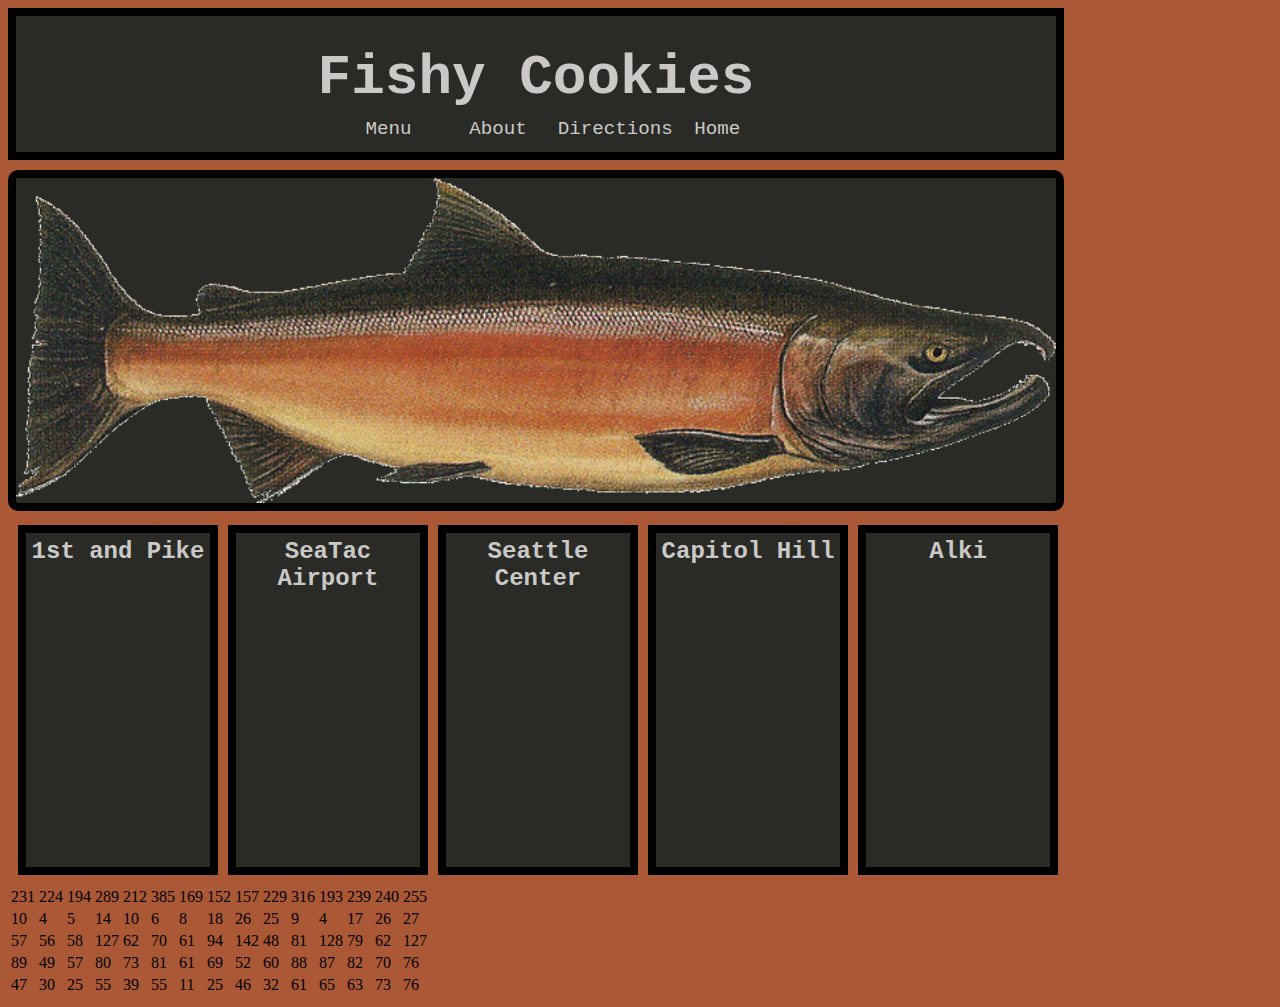
==== index.html @ 92b91e99 "table data created no labels" ====
<!DOCTYPE html>
<html>
  <head>
    <meta charset="utf-8">
    <link rel="stylesheet" href="style.css">
    <link href="https://fonts.googleapis.com/css?family=Roboto+Mono" rel="stylesheet">
    <title>Salmon Cookies</title>
  </head>

  <body>
<nav>
    <h1>Fishy Cookies</h1>
  <div id="navBlock">
    <ul id=>
      <li class="nav"><a href ="#Menu">Menu</a></li>
      <li class="nav">About</li>
      <li class="nav">Directions</li>
      <li class="nav">Home</li>
    </ul>
  </div>
</nav>
      <img id="salmonImg" src="salmon.png" alt="salmon cookie">


    <div id="orangeListBacker">
      <div class="cookieList">
        <h3>1st and Pike</h3>
        <ul id= "pike"></ul>
        <p id= "pikeTotal"></p>
      </div>

      <div class="cookieList">
        <h3>SeaTac Airport</h3>
        <ul id="seaTac"></ul>
      </div>

      <div class="cookieList">
        <h3>Seattle Center</h3>
        <ul id="sCenter"></ul>
      </div>

      <div class="cookieList">
        <h3>Capitol Hill</h3>
        <ul id="capHill"></ul>
      </div>

      <div class="cookieList">
        <h3>Alki</h3>
        <ul id="alki"></ul>
      </div>
    </div>

    <div id="other">
    </div>


<table id="stands"></table>
    <script src="app.js"></script>
  </body>
</html>
---- style.css ----
html{
  background-color: #aa5835;
  margin-left: auto;
  margin-right: auto;
  max-width: 1350px;
}
h1{
  text-align: center;
  max-width: 475px;
  font-size: 350%;
  margin:auto;
  margin-top: 30px;
  /*background-color: #2a2b26;
  border: solid black 8px;
  color: #cac9c7;
  font-family: 'Roboto-Mono', monospace;*/
}
nav{
  background-color: #2a2b26;
  border: solid black 8px;
  color: #cac9c7;
  font-family: 'Roboto-Mono', monospace;
  margin-bottom: 10px;
  max-width: 1040px;
}
h3{
  min-height: 55px;
  font-size: 100%;
  text-align: center;
  margin:5px auto auto auto;
  font-family: 'Rooboto-Mono', monospace;
  vertical-align: middle;
}
p{
  font-size: 65%;
  text-align: left;
  font-family: serif;


}

ul{
  margin: 8px 5px 12px 0;
}

li {
  font-size: 65%;
  font-family: sans-serif;
}
img{
  background-color: #2a2b26;
  border-radius: 10px;
  max-width: 1040px;
  border: solid black 8px;
  margin: auto;

}
.cookieList {
    float: left;
    margin: 10px 0 10px 10px;
    color: black;
    width:16%;
    font-size: 150%;
    min-width: 150px;
    max-width: 200px;
    min-height: 350px;
    border: solid black 8px;
    box-sizing: border-box;
    background-color: #2a2b26;
    color: #cac9c7;
  }
.nav {
  display:inline-block;
  font-size: 120%;
  text-align: center;
  margin: 0 auto;
  font-family: 'Roboto-Mono', monospace;
  width: 100px
}
a:link{
  color:#cac9c7;
  text-decoration:none;

}

#navBlock{
  margin:auto;
  /*border: solid white 50px;*/
  width:475px
}

#salmonImg{
  width:100%;
  margin: auto;
}
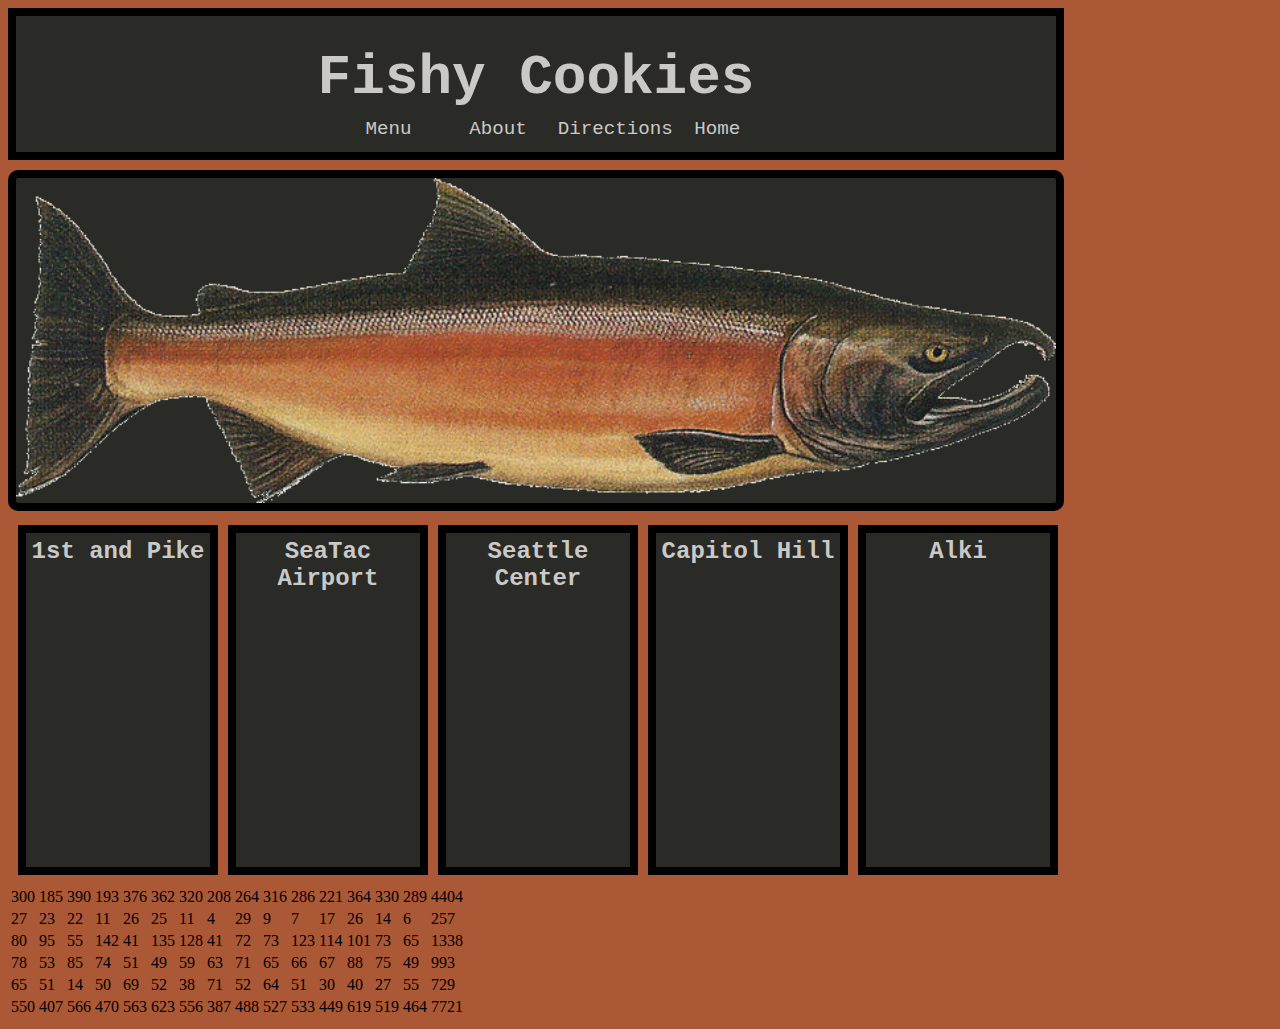
==== commit 9190dcf3: "all data and totals ccomplete" ====
--- a/index.html
+++ b/index.html
@@ -54,7 +54,7 @@
     </div>
 
 
-<table id="stands"></table>
+<table id="standsTable"></table>
     <script src="app.js"></script>
   </body>
 </html>
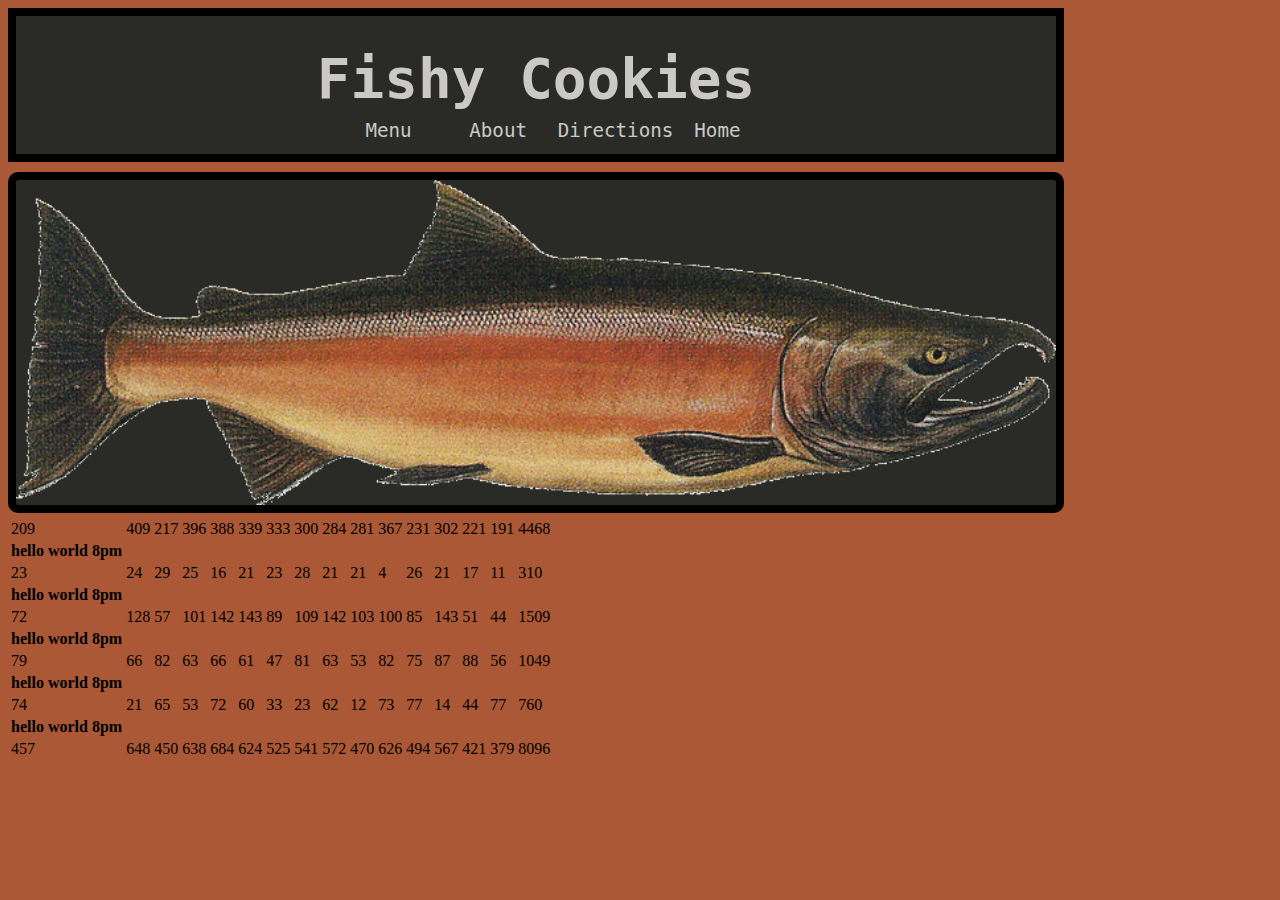
==== commit d8f79ed9: "three tas couldnt help me to make my hours arrag write to text. For all intents and purposes it shou" ====
--- a/index.html
+++ b/index.html
@@ -22,7 +22,7 @@
       <img id="salmonImg" src="salmon.png" alt="salmon cookie">
 
 
-    <div id="orangeListBacker">
+    <!-- <div id="orangeListBacker">
       <div class="cookieList">
         <h3>1st and Pike</h3>
         <ul id= "pike"></ul>
@@ -51,7 +51,7 @@
     </div>
 
     <div id="other">
-    </div>
+    </div> -->
 
 
 <table id="standsTable"></table>
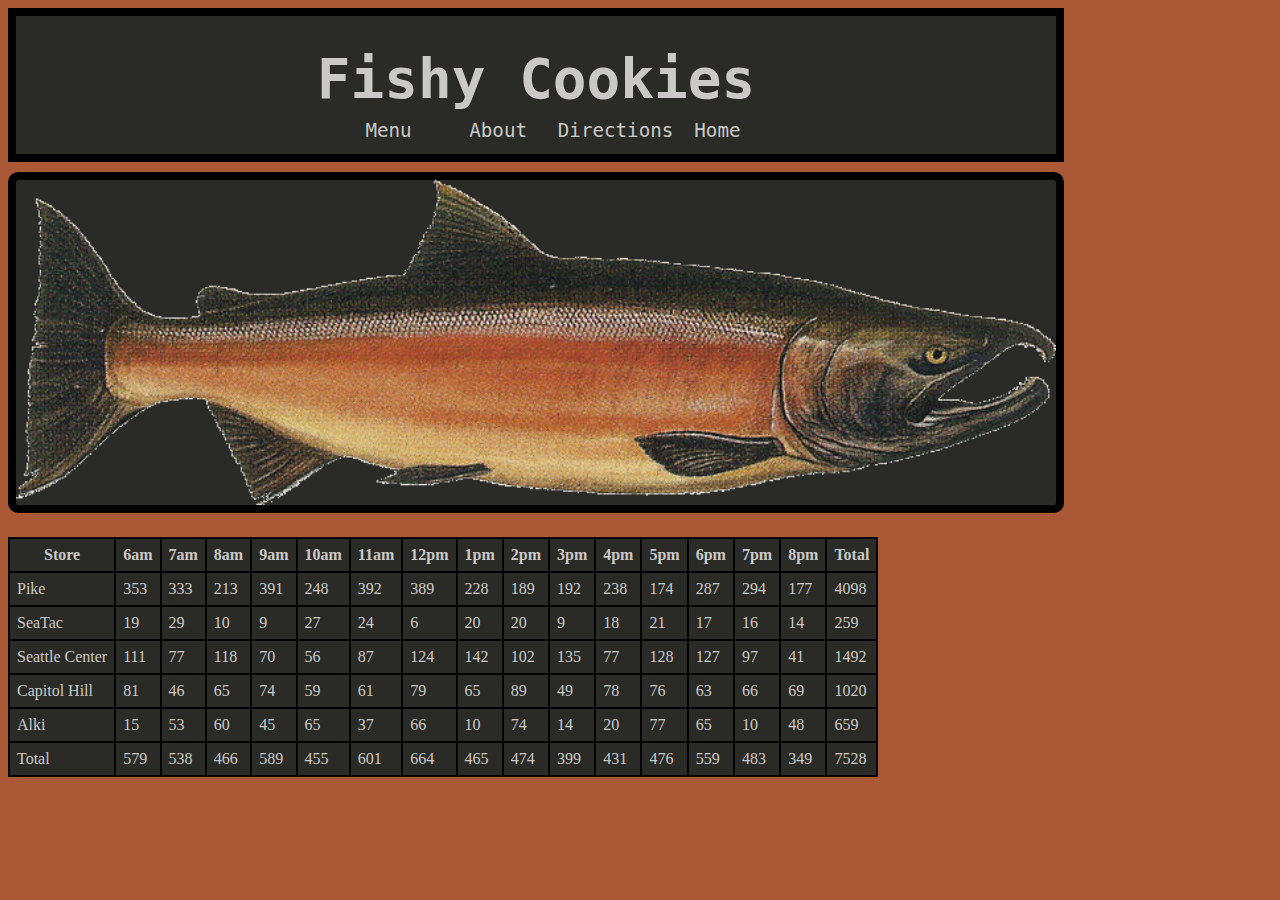
==== commit f602b6ea: "accidentally made another change to css in master" ====
--- a/index.html
+++ b/index.html
@@ -20,41 +20,9 @@
   </div>
 </nav>
       <img id="salmonImg" src="salmon.png" alt="salmon cookie">
-
-
-    <!-- <div id="orangeListBacker">
-      <div class="cookieList">
-        <h3>1st and Pike</h3>
-        <ul id= "pike"></ul>
-        <p id= "pikeTotal"></p>
-      </div>
-
-      <div class="cookieList">
-        <h3>SeaTac Airport</h3>
-        <ul id="seaTac"></ul>
-      </div>
-
-      <div class="cookieList">
-        <h3>Seattle Center</h3>
-        <ul id="sCenter"></ul>
-      </div>
-
-      <div class="cookieList">
-        <h3>Capitol Hill</h3>
-        <ul id="capHill"></ul>
-      </div>
-
-      <div class="cookieList">
-        <h3>Alki</h3>
-        <ul id="alki"></ul>
-      </div>
-    </div>
-
-    <div id="other">
-    </div> -->
-
-
+<div id="tableScroll">
 <table id="standsTable"></table>
+</div>
     <script src="app.js"></script>
   </body>
 </html>
--- a/style.css
+++ b/style.css
@@ -53,8 +53,37 @@
   max-width: 1040px;
   border: solid black 8px;
   margin: auto;
+}
+#standsTable, td, th{
+  border: solid black 2px;
+  /*font-size:100;*/
+  margin: 0;
+  border-collapse: collapse;
+  padding: 7px;
+  color: #cac9c7;
+}
+#tableScroll{
+  overflow-x: scroll;
+}
+#standsTable{
+  margin-top: 20px;
+  background-color: #2a2b26;
 
 }
+td {
+  border: solid black 2px;
+  margin:0;
+  width: auto;
+}
+th{
+  border: solid black 2px;
+  margin:0;
+}
+tr:hover{
+  background-color:black;
+  /*color: white;*/
+}
+
 .cookieList {
     float: left;
     margin: 10px 0 10px 10px;
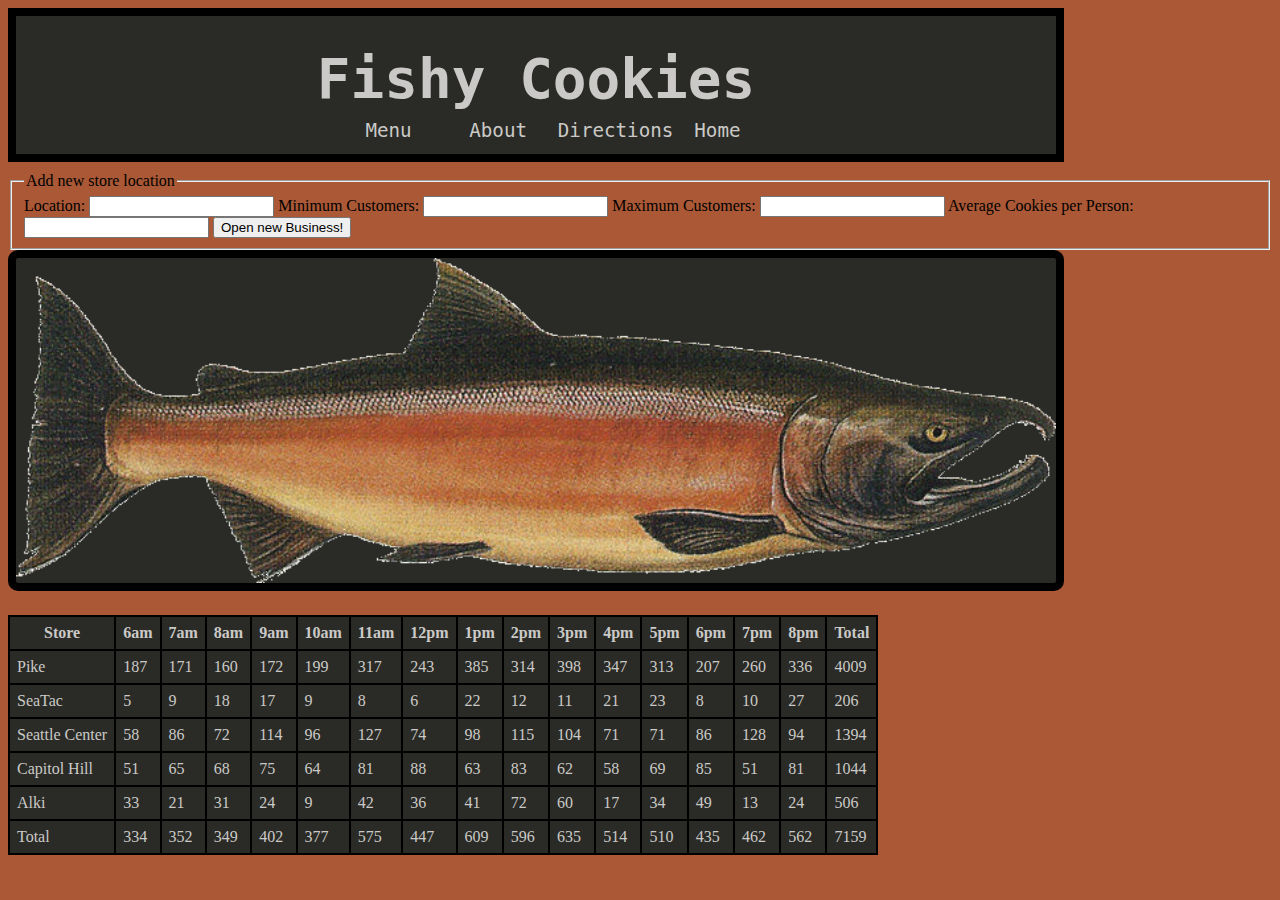
==== commit df32383c: "constructs a new row off the field, just at bottom" ====
--- a/index.html
+++ b/index.html
@@ -19,6 +19,27 @@
     </ul>
   </div>
 </nav>
+
+<form id="storeForm">
+  <fieldset>
+    <legend>Add new store location</legend>
+
+    <label for="name">Location: </label>
+    <input name="name" type="text"/>
+
+    <label for="minCustomers">Minimum Customers: </label>
+    <input name="minCustomers" type="text"/>
+
+    <label for="maxCustomers">Maximum Customers: </label>
+    <input name="maxCustomers" type="text"/>
+
+    <label for="aveCookies">Average Cookies per Person: </label>
+    <input name="aveCookies" type="text"/>
+
+    <button type="submit">Open new Business!</button>
+</fieldset>
+</form>
+
       <img id="salmonImg" src="salmon.png" alt="salmon cookie">
 <div id="tableScroll">
 <table id="standsTable"></table>
--- a/style.css
+++ b/style.css
@@ -63,7 +63,7 @@
   color: #cac9c7;
 }
 #tableScroll{
-  overflow-x: scroll;
+  overflow-x: auto;
 }
 #standsTable{
   margin-top: 20px;
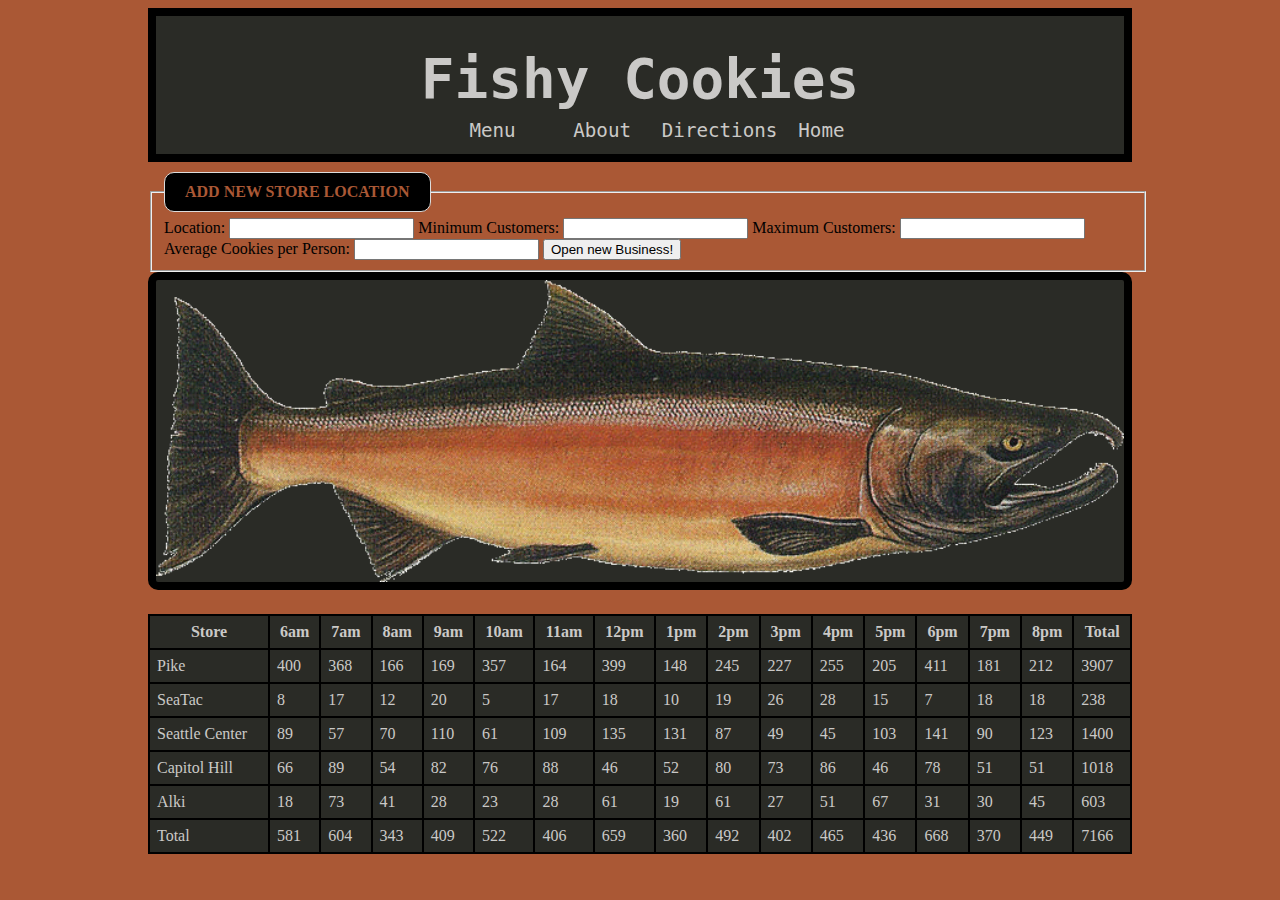
==== commit 24cc9979: "fin table/input, working on styling" ====
--- a/index.html
+++ b/index.html
@@ -25,16 +25,16 @@
     <legend>Add new store location</legend>
 
     <label for="name">Location: </label>
-    <input name="name" type="text"/>
+    <input name="name" type="text" required/>
 
     <label for="minCustomers">Minimum Customers: </label>
-    <input name="minCustomers" type="text"/>
+    <input name="minCustomers" type="number"/>
 
     <label for="maxCustomers">Maximum Customers: </label>
-    <input name="maxCustomers" type="text"/>
+    <input name="maxCustomers" type="number" required/>
 
     <label for="aveCookies">Average Cookies per Person: </label>
-    <input name="aveCookies" type="text"/>
+    <input name="aveCookies" type="number" required/>
 
     <button type="submit">Open new Business!</button>
 </fieldset>
--- a/style.css
+++ b/style.css
@@ -2,7 +2,7 @@
   background-color: #aa5835;
   margin-left: auto;
   margin-right: auto;
-  max-width: 1350px;
+  max-width: 1000px;
 }
 h1{
   text-align: center;
@@ -10,11 +10,7 @@
   font-size: 350%;
   margin:auto;
   margin-top: 30px;
-  /*background-color: #2a2b26;
-  border: solid black 8px;
-  color: #cac9c7;
-  font-family: 'Roboto-Mono', monospace;*/
-}
+  }
 nav{
   background-color: #2a2b26;
   border: solid black 8px;
@@ -50,9 +46,10 @@
 img{
   background-color: #2a2b26;
   border-radius: 10px;
-  max-width: 1040px;
+  max-width: 1000px;
   border: solid black 8px;
   margin: auto;
+  box-sizing: border-box;
 }
 #standsTable, td, th{
   border: solid black 2px;
@@ -83,7 +80,19 @@
   background-color:black;
   /*color: white;*/
 }
-
+legend {
+  background-color: black;
+  border: 1px solid #dcdcdc;
+  border-radius: 10px;
+color: #aa5835;
+  padding: 10px 20px;
+  text-align: left;
+  text-transform: uppercase;
+  font-weight: bold;
+}
+table{
+  width:100%;
+}
 .cookieList {
     float: left;
     margin: 10px 0 10px 10px;
@@ -111,7 +120,9 @@
   text-decoration:none;
 
 }
-
+#storeForm{
+width:1000px;
+}
 #navBlock{
   margin:auto;
   /*border: solid white 50px;*/
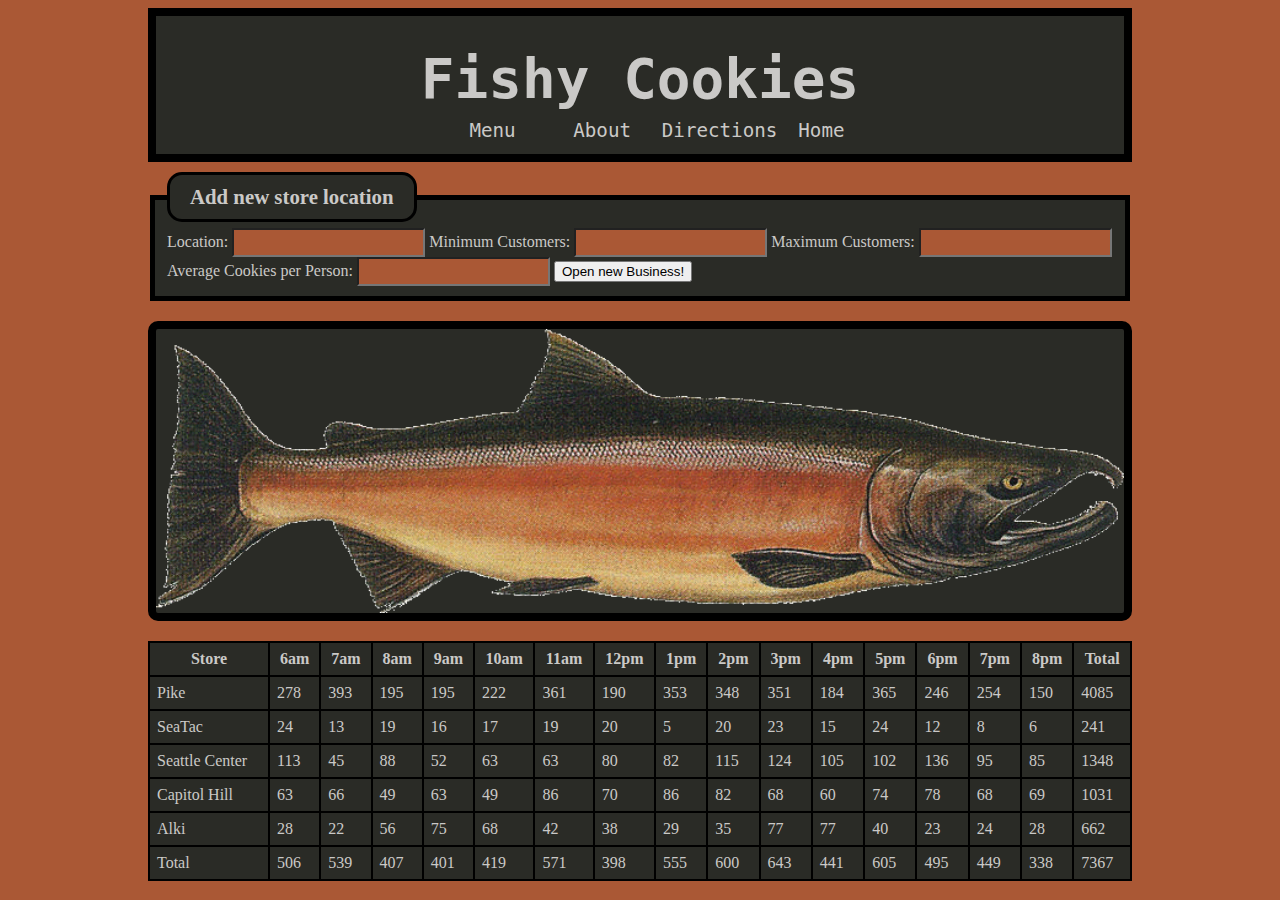
==== commit 8def3245: "end styling today, carousel added" ====
--- a/index.html
+++ b/index.html
@@ -28,19 +28,29 @@
     <input name="name" type="text" required/>
 
     <label for="minCustomers">Minimum Customers: </label>
-    <input name="minCustomers" type="number"/>
+    <input name="minCustomers" type="number" step="any" min="0" required/>
 
     <label for="maxCustomers">Maximum Customers: </label>
-    <input name="maxCustomers" type="number" required/>
+    <input name="maxCustomers" type="number" step="any" min="0" required/>
 
     <label for="aveCookies">Average Cookies per Person: </label>
-    <input name="aveCookies" type="number" required/>
+    <input name="aveCookies" type="number" step="any" min="0" required/>
 
     <button type="submit">Open new Business!</button>
 </fieldset>
 </form>
 
-      <img id="salmonImg" src="salmon.png" alt="salmon cookie">
+<img class = "carouselImg" id="salmonImg" src="salmon.png" alt="salmon cookie">
+<img class="carouselImg" src="chinook.jpg" alt="chinook">
+<img class="carouselImg" src="cutter.jpeg" alt="Salmon Cookie Cutter">
+<img class="carouselImg" src="family.jpg" alt="Family enjoying cookies">
+<img class="carouselImg" src="fish.jpg" alt="Examples of fish">
+<img class="carouselImg" src="frosted-cookie.jpg" alt="Frosted salmon cookies">
+<img class="carouselImg" src="shirt.jpg" alt="Salmon shirt available for sale">
+
+
+
+
 <div id="tableScroll">
 <table id="standsTable"></table>
 </div>
--- a/style.css
+++ b/style.css
@@ -31,8 +31,6 @@
   font-size: 65%;
   text-align: left;
   font-family: serif;
-
-
 }
 
 ul{
@@ -46,7 +44,8 @@
 img{
   background-color: #2a2b26;
   border-radius: 10px;
-  max-width: 1000px;
+  /*max-width: 1000px;*/
+  height:300px;
   border: solid black 8px;
   margin: auto;
   box-sizing: border-box;
@@ -81,14 +80,31 @@
   /*color: white;*/
 }
 legend {
-  background-color: black;
-  border: 1px solid #dcdcdc;
-  border-radius: 10px;
-color: #aa5835;
+  background-color: #2a2b26;
+  border: 3px solid black;
+  border-radius: 15px;
+  color: #cac9c7  ;
   padding: 10px 20px;
-  text-align: left;
-  text-transform: uppercase;
+  font-size: 130%;
   font-weight: bold;
+}
+form {
+  max-width:1000px;
+  box-sizing: border-box;
+  margin:0 auto 20px auto;
+}
+fieldset {
+  max-width:980px;
+  background-color:#2a2b26;
+  color:#cac9c7;
+  box-sizing: border-box;
+  border: solid black 5px;
+}
+input{
+  color: black;
+  padding: 5px;
+  font-weight: bold;
+  background-color: #aa5835;
 }
 table{
   width:100%;
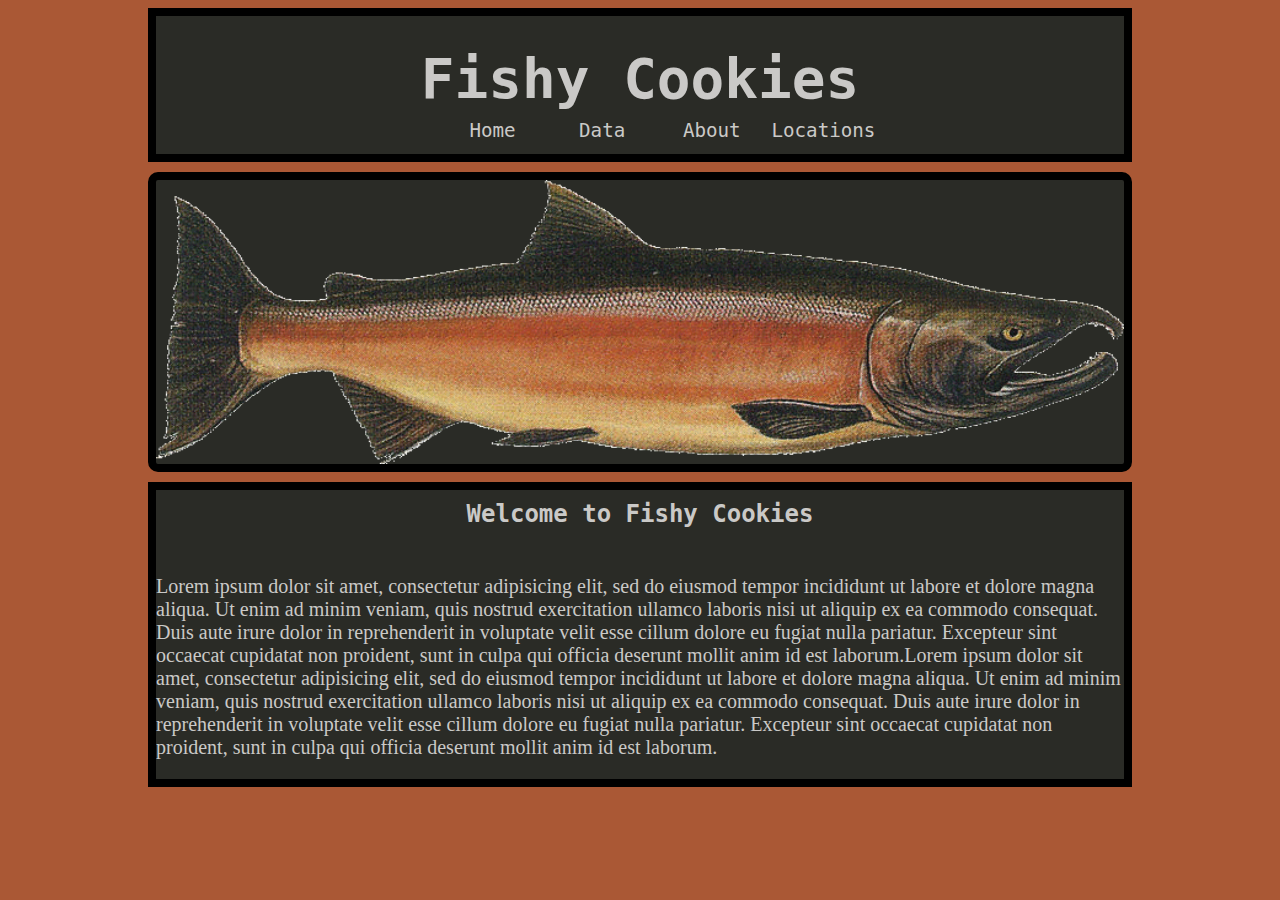
==== commit 62a36850: "finally done, would have made it prettier or added more creative text but i'm tired" ====
--- a/index.html
+++ b/index.html
@@ -12,33 +12,14 @@
     <h1>Fishy Cookies</h1>
   <div id="navBlock">
     <ul id=>
-      <li class="nav"><a href ="#Menu">Menu</a></li>
-      <li class="nav">About</li>
-      <li class="nav">Directions</li>
-      <li class="nav">Home</li>
+      <li class="nav"><a href ="index.html">Home</a></li>
+      <li class="nav"><a href ="data.html">Data</a></li>
+      <li class="nav"><a href ="about.html">About</a></li>
+      <li class="nav"><a href ="locations.html">Locations</a></li>
     </ul>
   </div>
 </nav>
 
-<form id="storeForm">
-  <fieldset>
-    <legend>Add new store location</legend>
-
-    <label for="name">Location: </label>
-    <input name="name" type="text" required/>
-
-    <label for="minCustomers">Minimum Customers: </label>
-    <input name="minCustomers" type="number" step="any" min="0" required/>
-
-    <label for="maxCustomers">Maximum Customers: </label>
-    <input name="maxCustomers" type="number" step="any" min="0" required/>
-
-    <label for="aveCookies">Average Cookies per Person: </label>
-    <input name="aveCookies" type="number" step="any" min="0" required/>
-
-    <button type="submit">Open new Business!</button>
-</fieldset>
-</form>
 
 <img class = "carouselImg" id="salmonImg" src="salmon.png" alt="salmon cookie">
 <img class="carouselImg" src="chinook.jpg" alt="chinook">
@@ -46,14 +27,17 @@
 <img class="carouselImg" src="family.jpg" alt="Family enjoying cookies">
 <img class="carouselImg" src="fish.jpg" alt="Examples of fish">
 <img class="carouselImg" src="frosted-cookie.jpg" alt="Frosted salmon cookies">
-<img class="carouselImg" src="shirt.jpg" alt="Salmon shirt available for sale">
+<img class="carouselImg" src="shirt.jpg" alt="Salmon shirt ">
 
-
+<article>
+<h2>Welcome to Fishy Cookies</h2>
+<p>Lorem ipsum dolor sit amet, consectetur adipisicing elit, sed do eiusmod tempor incididunt ut labore et dolore magna aliqua. Ut enim ad minim veniam, quis nostrud exercitation ullamco laboris nisi ut aliquip ex ea commodo consequat. Duis aute irure dolor in reprehenderit in voluptate velit esse cillum dolore eu fugiat nulla pariatur. Excepteur sint occaecat cupidatat non proident, sunt in culpa qui officia deserunt mollit anim id est laborum.Lorem ipsum dolor sit amet, consectetur adipisicing elit, sed do eiusmod tempor incididunt ut labore et dolore magna aliqua. Ut enim ad minim veniam, quis nostrud exercitation ullamco laboris nisi ut aliquip ex ea commodo consequat. Duis aute irure dolor in reprehenderit in voluptate velit esse cillum dolore eu fugiat nulla pariatur. Excepteur sint occaecat cupidatat non proident, sunt in culpa qui officia deserunt mollit anim id est laborum.</p>
+</article>
 
 
 <div id="tableScroll">
 <table id="standsTable"></table>
 </div>
-    <script src="app.js"></script>
+    <script src="home.js"></script>
   </body>
 </html>
--- a/style.css
+++ b/style.css
@@ -19,6 +19,23 @@
   margin-bottom: 10px;
   max-width: 1040px;
 }
+article{
+  background-color: #2a2b26;
+  border: solid black 8px;
+  color: #cac9c7;
+  font-family: 'Roboto-Mono', monospace;
+  margin-bottom: 10px;
+  max-width: 1040px;
+  margin-top:10px;
+}
+h2{
+  min-height: 55px;
+  font-size: 150%;
+  text-align: center;
+  margin:10px auto auto auto;
+  font-family: 'Rooboto-Mono', monospace;
+  vertical-align: middle;
+}
 h3{
   min-height: 55px;
   font-size: 100%;
@@ -27,8 +44,11 @@
   font-family: 'Rooboto-Mono', monospace;
   vertical-align: middle;
 }
+h4{
+  font-size: 130%;
+}
 p{
-  font-size: 65%;
+  font-size: 125%;
   text-align: left;
   font-family: serif;
 }
@@ -37,9 +57,13 @@
   margin: 8px 5px 12px 0;
 }
 
-li {
+nav li {
   font-size: 65%;
   font-family: sans-serif;
+}
+article li{
+  font-size:120%;
+  line-height: 150%;
 }
 img{
   background-color: #2a2b26;
